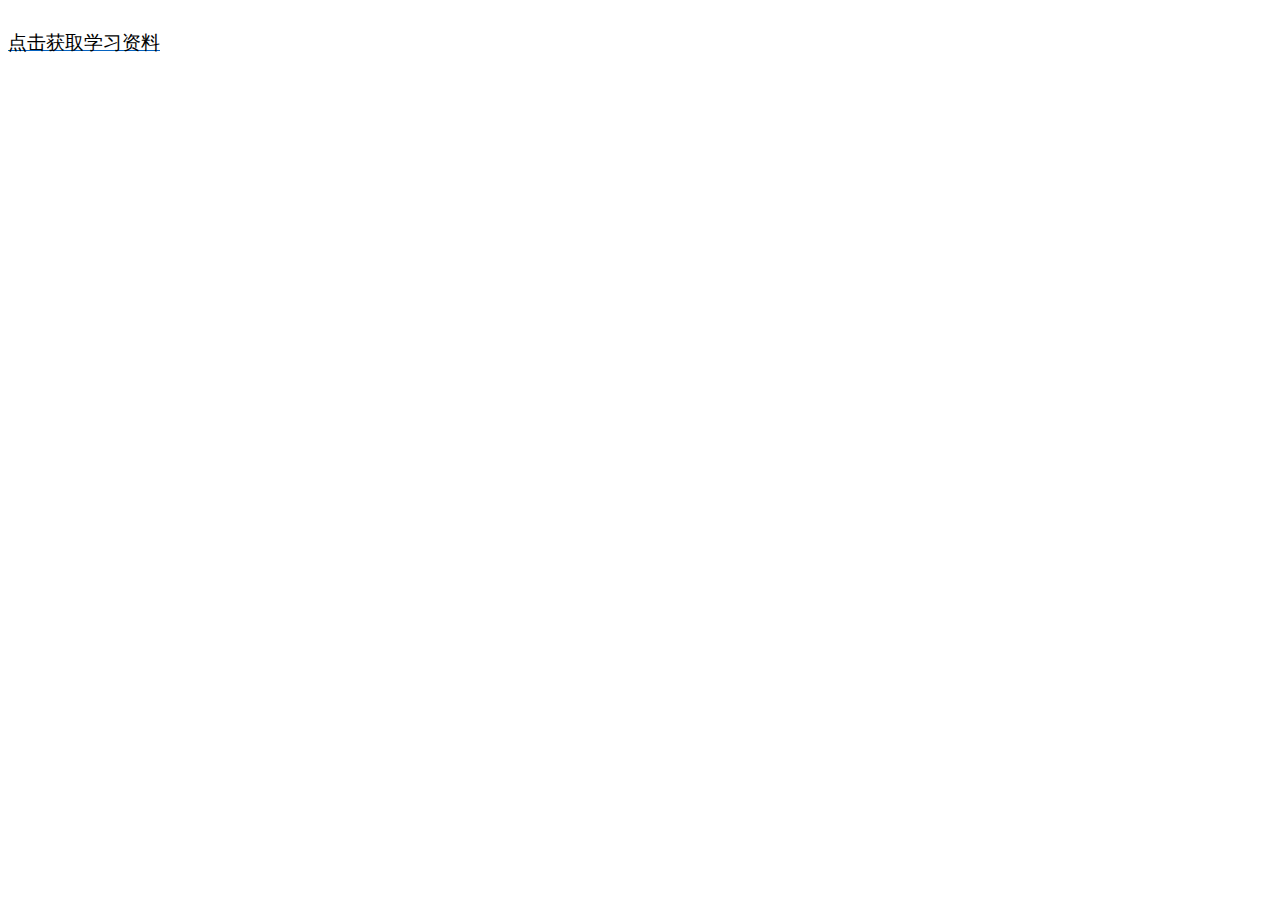
==== zhapian/index.html @ 7b904b96 "Add files via upload" ====
<html xmlns:v="urn:schemas-microsoft-com:vml"
xmlns:o="urn:schemas-microsoft-com:office:office"
xmlns:w="urn:schemas-microsoft-com:office:word"
xmlns:m="http://schemas.microsoft.com/office/2004/12/omml"
xmlns="http://www.w3.org/TR/REC-html40">

<head>
<meta http-equiv=Content-Type content="text/html; charset=gb2312">
<meta name=ProgId content=Word.Document>
<meta name=Generator content="Microsoft Word 15">
<meta name=Originator content="Microsoft Word 15">
<link rel=File-List href="zhapian2.files/filelist.xml">
<!--[if gte mso 9]><xml>
 <o:DocumentProperties>
  <o:Author>������</o:Author>
  <o:LastAuthor>������</o:LastAuthor>
  <o:Revision>13</o:Revision>
  <o:TotalTime>11</o:TotalTime>
  <o:Created>2022-02-12T12:17:00Z</o:Created>
  <o:LastSaved>2022-02-12T12:29:00Z</o:LastSaved>
  <o:Pages>1</o:Pages>
  <o:Words>13</o:Words>
  <o:Characters>75</o:Characters>
  <o:Lines>1</o:Lines>
  <o:Paragraphs>1</o:Paragraphs>
  <o:CharactersWithSpaces>87</o:CharactersWithSpaces>
  <o:Version>16.00</o:Version>
 </o:DocumentProperties>
 <o:OfficeDocumentSettings>
  <o:AllowPNG/>
 </o:OfficeDocumentSettings>
</xml><![endif]-->
<link rel=themeData href="zhapian2.files/themedata.thmx">
<link rel=colorSchemeMapping href="zhapian2.files/colorschememapping.xml">
<!--[if gte mso 9]><xml>
 <w:WordDocument>
  <w:SpellingState>Clean</w:SpellingState>
  <w:GrammarState>Clean</w:GrammarState>
  <w:TrackMoves>false</w:TrackMoves>
  <w:TrackFormatting/>
  <w:PunctuationKerning/>
  <w:DrawingGridVerticalSpacing>7.8 ��</w:DrawingGridVerticalSpacing>
  <w:DisplayHorizontalDrawingGridEvery>0</w:DisplayHorizontalDrawingGridEvery>
  <w:DisplayVerticalDrawingGridEvery>2</w:DisplayVerticalDrawingGridEvery>
  <w:ValidateAgainstSchemas/>
  <w:SaveIfXMLInvalid>false</w:SaveIfXMLInvalid>
  <w:IgnoreMixedContent>false</w:IgnoreMixedContent>
  <w:AlwaysShowPlaceholderText>false</w:AlwaysShowPlaceholderText>
  <w:DoNotPromoteQF/>
  <w:LidThemeOther>EN-US</w:LidThemeOther>
  <w:LidThemeAsian>ZH-CN</w:LidThemeAsian>
  <w:LidThemeComplexScript>X-NONE</w:LidThemeComplexScript>
  <w:Compatibility>
   <w:SpaceForUL/>
   <w:BalanceSingleByteDoubleByteWidth/>
   <w:DoNotLeaveBackslashAlone/>
   <w:ULTrailSpace/>
   <w:DoNotExpandShiftReturn/>
   <w:AdjustLineHeightInTable/>
   <w:BreakWrappedTables/>
   <w:SnapToGridInCell/>
   <w:WrapTextWithPunct/>
   <w:UseAsianBreakRules/>
   <w:DontGrowAutofit/>
   <w:SplitPgBreakAndParaMark/>
   <w:EnableOpenTypeKerning/>
   <w:DontFlipMirrorIndents/>
   <w:OverrideTableStyleHps/>
   <w:UseFELayout/>
  </w:Compatibility>
  <m:mathPr>
   <m:mathFont m:val="Cambria Math"/>
   <m:brkBin m:val="before"/>
   <m:brkBinSub m:val="&#45;-"/>
   <m:smallFrac m:val="off"/>
   <m:dispDef/>
   <m:lMargin m:val="0"/>
   <m:rMargin m:val="0"/>
   <m:defJc m:val="centerGroup"/>
   <m:wrapIndent m:val="1440"/>
   <m:intLim m:val="subSup"/>
   <m:naryLim m:val="undOvr"/>
  </m:mathPr></w:WordDocument>
</xml><![endif]--><!--[if gte mso 9]><xml>
 <w:LatentStyles DefLockedState="false" DefUnhideWhenUsed="false"
  DefSemiHidden="false" DefQFormat="false" DefPriority="99"
  LatentStyleCount="376">
  <w:LsdException Locked="false" Priority="0" QFormat="true" Name="Normal"/>
  <w:LsdException Locked="false" Priority="9" QFormat="true" Name="heading 1"/>
  <w:LsdException Locked="false" Priority="9" SemiHidden="true"
   UnhideWhenUsed="true" QFormat="true" Name="heading 2"/>
  <w:LsdException Locked="false" Priority="9" SemiHidden="true"
   UnhideWhenUsed="true" QFormat="true" Name="heading 3"/>
  <w:LsdException Locked="false" Priority="9" SemiHidden="true"
   UnhideWhenUsed="true" QFormat="true" Name="heading 4"/>
  <w:LsdException Locked="false" Priority="9" SemiHidden="true"
   UnhideWhenUsed="true" QFormat="true" Name="heading 5"/>
  <w:LsdException Locked="false" Priority="9" SemiHidden="true"
   UnhideWhenUsed="true" QFormat="true" Name="heading 6"/>
  <w:LsdException Locked="false" Priority="9" SemiHidden="true"
   UnhideWhenUsed="true" QFormat="true" Name="heading 7"/>
  <w:LsdException Locked="false" Priority="9" SemiHidden="true"
   UnhideWhenUsed="true" QFormat="true" Name="heading 8"/>
  <w:LsdException Locked="false" Priority="9" SemiHidden="true"
   UnhideWhenUsed="true" QFormat="true" Name="heading 9"/>
  <w:LsdException Locked="false" SemiHidden="true" UnhideWhenUsed="true"
   Name="index 1"/>
  <w:LsdException Locked="false" SemiHidden="true" UnhideWhenUsed="true"
   Name="index 2"/>
  <w:LsdException Locked="false" SemiHidden="true" UnhideWhenUsed="true"
   Name="index 3"/>
  <w:LsdException Locked="false" SemiHidden="true" UnhideWhenUsed="true"
   Name="index 4"/>
  <w:LsdException Locked="false" SemiHidden="true" UnhideWhenUsed="true"
   Name="index 5"/>
  <w:LsdException Locked="false" SemiHidden="true" UnhideWhenUsed="true"
   Name="index 6"/>
  <w:LsdException Locked="false" SemiHidden="true" UnhideWhenUsed="true"
   Name="index 7"/>
  <w:LsdException Locked="false" SemiHidden="true" UnhideWhenUsed="true"
   Name="index 8"/>
  <w:LsdException Locked="false" SemiHidden="true" UnhideWhenUsed="true"
   Name="index 9"/>
  <w:LsdException Locked="false" Priority="39" SemiHidden="true"
   UnhideWhenUsed="true" Name="toc 1"/>
  <w:LsdException Locked="false" Priority="39" SemiHidden="true"
   UnhideWhenUsed="true" Name="toc 2"/>
  <w:LsdException Locked="false" Priority="39" SemiHidden="true"
   UnhideWhenUsed="true" Name="toc 3"/>
  <w:LsdException Locked="false" Priority="39" SemiHidden="true"
   UnhideWhenUsed="true" Name="toc 4"/>
  <w:LsdException Locked="false" Priority="39" SemiHidden="true"
   UnhideWhenUsed="true" Name="toc 5"/>
  <w:LsdException Locked="false" Priority="39" SemiHidden="true"
   UnhideWhenUsed="true" Name="toc 6"/>
  <w:LsdException Locked="false" Priority="39" SemiHidden="true"
   UnhideWhenUsed="true" Name="toc 7"/>
  <w:LsdException Locked="false" Priority="39" SemiHidden="true"
   UnhideWhenUsed="true" Name="toc 8"/>
  <w:LsdException Locked="false" Priority="39" SemiHidden="true"
   UnhideWhenUsed="true" Name="toc 9"/>
  <w:LsdException Locked="false" SemiHidden="true" UnhideWhenUsed="true"
   Name="Normal Indent"/>
  <w:LsdException Locked="false" SemiHidden="true" UnhideWhenUsed="true"
   Name="footnote text"/>
  <w:LsdException Locked="false" SemiHidden="true" UnhideWhenUsed="true"
   Name="annotation text"/>
  <w:LsdException Locked="false" SemiHidden="true" UnhideWhenUsed="true"
   Name="header"/>
  <w:LsdException Locked="false" SemiHidden="true" UnhideWhenUsed="true"
   Name="footer"/>
  <w:LsdException Locked="false" SemiHidden="true" UnhideWhenUsed="true"
   Name="index heading"/>
  <w:LsdException Locked="false" Priority="35" SemiHidden="true"
   UnhideWhenUsed="true" QFormat="true" Name="caption"/>
  <w:LsdException Locked="false" SemiHidden="true" UnhideWhenUsed="true"
   Name="table of figures"/>
  <w:LsdException Locked="false" SemiHidden="true" UnhideWhenUsed="true"
   Name="envelope address"/>
  <w:LsdException Locked="false" SemiHidden="true" UnhideWhenUsed="true"
   Name="envelope return"/>
  <w:LsdException Locked="false" SemiHidden="true" UnhideWhenUsed="true"
   Name="footnote reference"/>
  <w:LsdException Locked="false" SemiHidden="true" UnhideWhenUsed="true"
   Name="annotation reference"/>
  <w:LsdException Locked="false" SemiHidden="true" UnhideWhenUsed="true"
   Name="line number"/>
  <w:LsdException Locked="false" SemiHidden="true" UnhideWhenUsed="true"
   Name="page number"/>
  <w:LsdException Locked="false" SemiHidden="true" UnhideWhenUsed="true"
   Name="endnote reference"/>
  <w:LsdException Locked="false" SemiHidden="true" UnhideWhenUsed="true"
   Name="endnote text"/>
  <w:LsdException Locked="false" SemiHidden="true" UnhideWhenUsed="true"
   Name="table of authorities"/>
  <w:LsdException Locked="false" SemiHidden="true" UnhideWhenUsed="true"
   Name="macro"/>
  <w:LsdException Locked="false" SemiHidden="true" UnhideWhenUsed="true"
   Name="toa heading"/>
  <w:LsdException Locked="false" SemiHidden="true" UnhideWhenUsed="true"
   Name="List"/>
  <w:LsdException Locked="false" SemiHidden="true" UnhideWhenUsed="true"
   Name="List Bullet"/>
  <w:LsdException Locked="false" SemiHidden="true" UnhideWhenUsed="true"
   Name="List Number"/>
  <w:LsdException Locked="false" SemiHidden="true" UnhideWhenUsed="true"
   Name="List 2"/>
  <w:LsdException Locked="false" SemiHidden="true" UnhideWhenUsed="true"
   Name="List 3"/>
  <w:LsdException Locked="false" SemiHidden="true" UnhideWhenUsed="true"
   Name="List 4"/>
  <w:LsdException Locked="false" SemiHidden="true" UnhideWhenUsed="true"
   Name="List 5"/>
  <w:LsdException Locked="false" SemiHidden="true" UnhideWhenUsed="true"
   Name="List Bullet 2"/>
  <w:LsdException Locked="false" SemiHidden="true" UnhideWhenUsed="true"
   Name="List Bullet 3"/>
  <w:LsdException Locked="false" SemiHidden="true" UnhideWhenUsed="true"
   Name="List Bullet 4"/>
  <w:LsdException Locked="false" SemiHidden="true" UnhideWhenUsed="true"
   Name="List Bullet 5"/>
  <w:LsdException Locked="false" SemiHidden="true" UnhideWhenUsed="true"
   Name="List Number 2"/>
  <w:LsdException Locked="false" SemiHidden="true" UnhideWhenUsed="true"
   Name="List Number 3"/>
  <w:LsdException Locked="false" SemiHidden="true" UnhideWhenUsed="true"
   Name="List Number 4"/>
  <w:LsdException Locked="false" SemiHidden="true" UnhideWhenUsed="true"
   Name="List Number 5"/>
  <w:LsdException Locked="false" Priority="10" QFormat="true" Name="Title"/>
  <w:LsdException Locked="false" SemiHidden="true" UnhideWhenUsed="true"
   Name="Closing"/>
  <w:LsdException Locked="false" SemiHidden="true" UnhideWhenUsed="true"
   Name="Signature"/>
  <w:LsdException Locked="false" Priority="1" SemiHidden="true"
   UnhideWhenUsed="true" Name="Default Paragraph Font"/>
  <w:LsdException Locked="false" SemiHidden="true" UnhideWhenUsed="true"
   Name="Body Text"/>
  <w:LsdException Locked="false" SemiHidden="true" UnhideWhenUsed="true"
   Name="Body Text Indent"/>
  <w:LsdException Locked="false" SemiHidden="true" UnhideWhenUsed="true"
   Name="List Continue"/>
  <w:LsdException Locked="false" SemiHidden="true" UnhideWhenUsed="true"
   Name="List Continue 2"/>
  <w:LsdException Locked="false" SemiHidden="true" UnhideWhenUsed="true"
   Name="List Continue 3"/>
  <w:LsdException Locked="false" SemiHidden="true" UnhideWhenUsed="true"
   Name="List Continue 4"/>
  <w:LsdException Locked="false" SemiHidden="true" UnhideWhenUsed="true"
   Name="List Continue 5"/>
  <w:LsdException Locked="false" SemiHidden="true" UnhideWhenUsed="true"
   Name="Message Header"/>
  <w:LsdException Locked="false" Priority="11" QFormat="true" Name="Subtitle"/>
  <w:LsdException Locked="false" SemiHidden="true" UnhideWhenUsed="true"
   Name="Salutation"/>
  <w:LsdException Locked="false" SemiHidden="true" UnhideWhenUsed="true"
   Name="Date"/>
  <w:LsdException Locked="false" SemiHidden="true" UnhideWhenUsed="true"
   Name="Body Text First Indent"/>
  <w:LsdException Locked="false" SemiHidden="true" UnhideWhenUsed="true"
   Name="Body Text First Indent 2"/>
  <w:LsdException Locked="false" SemiHidden="true" UnhideWhenUsed="true"
   Name="Note Heading"/>
  <w:LsdException Locked="false" SemiHidden="true" UnhideWhenUsed="true"
   Name="Body Text 2"/>
  <w:LsdException Locked="false" SemiHidden="true" UnhideWhenUsed="true"
   Name="Body Text 3"/>
  <w:LsdException Locked="false" SemiHidden="true" UnhideWhenUsed="true"
   Name="Body Text Indent 2"/>
  <w:LsdException Locked="false" SemiHidden="true" UnhideWhenUsed="true"
   Name="Body Text Indent 3"/>
  <w:LsdException Locked="false" SemiHidden="true" UnhideWhenUsed="true"
   Name="Block Text"/>
  <w:LsdException Locked="false" SemiHidden="true" UnhideWhenUsed="true"
   Name="Hyperlink"/>
  <w:LsdException Locked="false" SemiHidden="true" UnhideWhenUsed="true"
   Name="FollowedHyperlink"/>
  <w:LsdException Locked="false" Priority="22" QFormat="true" Name="Strong"/>
  <w:LsdException Locked="false" Priority="20" QFormat="true" Name="Emphasis"/>
  <w:LsdException Locked="false" SemiHidden="true" UnhideWhenUsed="true"
   Name="Document Map"/>
  <w:LsdException Locked="false" SemiHidden="true" UnhideWhenUsed="true"
   Name="Plain Text"/>
  <w:LsdException Locked="false" SemiHidden="true" UnhideWhenUsed="true"
   Name="E-mail Signature"/>
  <w:LsdException Locked="false" SemiHidden="true" UnhideWhenUsed="true"
   Name="HTML Top of Form"/>
  <w:LsdException Locked="false" SemiHidden="true" UnhideWhenUsed="true"
   Name="HTML Bottom of Form"/>
  <w:LsdException Locked="false" SemiHidden="true" UnhideWhenUsed="true"
   Name="Normal (Web)"/>
  <w:LsdException Locked="false" SemiHidden="true" UnhideWhenUsed="true"
   Name="HTML Acronym"/>
  <w:LsdException Locked="false" SemiHidden="true" UnhideWhenUsed="true"
   Name="HTML Address"/>
  <w:LsdException Locked="false" SemiHidden="true" UnhideWhenUsed="true"
   Name="HTML Cite"/>
  <w:LsdException Locked="false" SemiHidden="true" UnhideWhenUsed="true"
   Name="HTML Code"/>
  <w:LsdException Locked="false" SemiHidden="true" UnhideWhenUsed="true"
   Name="HTML Definition"/>
  <w:LsdException Locked="false" SemiHidden="true" UnhideWhenUsed="true"
   Name="HTML Keyboard"/>
  <w:LsdException Locked="false" SemiHidden="true" UnhideWhenUsed="true"
   Name="HTML Preformatted"/>
  <w:LsdException Locked="false" SemiHidden="true" UnhideWhenUsed="true"
   Name="HTML Sample"/>
  <w:LsdException Locked="false" SemiHidden="true" UnhideWhenUsed="true"
   Name="HTML Typewriter"/>
  <w:LsdException Locked="false" SemiHidden="true" UnhideWhenUsed="true"
   Name="HTML Variable"/>
  <w:LsdException Locked="false" SemiHidden="true" UnhideWhenUsed="true"
   Name="Normal Table"/>
  <w:LsdException Locked="false" SemiHidden="true" UnhideWhenUsed="true"
   Name="annotation subject"/>
  <w:LsdException Locked="false" SemiHidden="true" UnhideWhenUsed="true"
   Name="No List"/>
  <w:LsdException Locked="false" SemiHidden="true" UnhideWhenUsed="true"
   Name="Outline List 1"/>
  <w:LsdException Locked="false" SemiHidden="true" UnhideWhenUsed="true"
   Name="Outline List 2"/>
  <w:LsdException Locked="false" SemiHidden="true" UnhideWhenUsed="true"
   Name="Outline List 3"/>
  <w:LsdException Locked="false" SemiHidden="true" UnhideWhenUsed="true"
   Name="Table Simple 1"/>
  <w:LsdException Locked="false" SemiHidden="true" UnhideWhenUsed="true"
   Name="Table Simple 2"/>
  <w:LsdException Locked="false" SemiHidden="true" UnhideWhenUsed="true"
   Name="Table Simple 3"/>
  <w:LsdException Locked="false" SemiHidden="true" UnhideWhenUsed="true"
   Name="Table Classic 1"/>
  <w:LsdException Locked="false" SemiHidden="true" UnhideWhenUsed="true"
   Name="Table Classic 2"/>
  <w:LsdException Locked="false" SemiHidden="true" UnhideWhenUsed="true"
   Name="Table Classic 3"/>
  <w:LsdException Locked="false" SemiHidden="true" UnhideWhenUsed="true"
   Name="Table Classic 4"/>
  <w:LsdException Locked="false" SemiHidden="true" UnhideWhenUsed="true"
   Name="Table Colorful 1"/>
  <w:LsdException Locked="false" SemiHidden="true" UnhideWhenUsed="true"
   Name="Table Colorful 2"/>
  <w:LsdException Locked="false" SemiHidden="true" UnhideWhenUsed="true"
   Name="Table Colorful 3"/>
  <w:LsdException Locked="false" SemiHidden="true" UnhideWhenUsed="true"
   Name="Table Columns 1"/>
  <w:LsdException Locked="false" SemiHidden="true" UnhideWhenUsed="true"
   Name="Table Columns 2"/>
  <w:LsdException Locked="false" SemiHidden="true" UnhideWhenUsed="true"
   Name="Table Columns 3"/>
  <w:LsdException Locked="false" SemiHidden="true" UnhideWhenUsed="true"
   Name="Table Columns 4"/>
  <w:LsdException Locked="false" SemiHidden="true" UnhideWhenUsed="true"
   Name="Table Columns 5"/>
  <w:LsdException Locked="false" SemiHidden="true" UnhideWhenUsed="true"
   Name="Table Grid 1"/>
  <w:LsdException Locked="false" SemiHidden="true" UnhideWhenUsed="true"
   Name="Table Grid 2"/>
  <w:LsdException Locked="false" SemiHidden="true" UnhideWhenUsed="true"
   Name="Table Grid 3"/>
  <w:LsdException Locked="false" SemiHidden="true" UnhideWhenUsed="true"
   Name="Table Grid 4"/>
  <w:LsdException Locked="false" SemiHidden="true" UnhideWhenUsed="true"
   Name="Table Grid 5"/>
  <w:LsdException Locked="false" SemiHidden="true" UnhideWhenUsed="true"
   Name="Table Grid 6"/>
  <w:LsdException Locked="false" SemiHidden="true" UnhideWhenUsed="true"
   Name="Table Grid 7"/>
  <w:LsdException Locked="false" SemiHidden="true" UnhideWhenUsed="true"
   Name="Table Grid 8"/>
  <w:LsdException Locked="false" SemiHidden="true" UnhideWhenUsed="true"
   Name="Table List 1"/>
  <w:LsdException Locked="false" SemiHidden="true" UnhideWhenUsed="true"
   Name="Table List 2"/>
  <w:LsdException Locked="false" SemiHidden="true" UnhideWhenUsed="true"
   Name="Table List 3"/>
  <w:LsdException Locked="false" SemiHidden="true" UnhideWhenUsed="true"
   Name="Table List 4"/>
  <w:LsdException Locked="false" SemiHidden="true" UnhideWhenUsed="true"
   Name="Table List 5"/>
  <w:LsdException Locked="false" SemiHidden="true" UnhideWhenUsed="true"
   Name="Table List 6"/>
  <w:LsdException Locked="false" SemiHidden="true" UnhideWhenUsed="true"
   Name="Table List 7"/>
  <w:LsdException Locked="false" SemiHidden="true" UnhideWhenUsed="true"
   Name="Table List 8"/>
  <w:LsdException Locked="false" SemiHidden="true" UnhideWhenUsed="true"
   Name="Table 3D effects 1"/>
  <w:LsdException Locked="false" SemiHidden="true" UnhideWhenUsed="true"
   Name="Table 3D effects 2"/>
  <w:LsdException Locked="false" SemiHidden="true" UnhideWhenUsed="true"
   Name="Table 3D effects 3"/>
  <w:LsdException Locked="false" SemiHidden="true" UnhideWhenUsed="true"
   Name="Table Contemporary"/>
  <w:LsdException Locked="false" SemiHidden="true" UnhideWhenUsed="true"
   Name="Table Elegant"/>
  <w:LsdException Locked="false" SemiHidden="true" UnhideWhenUsed="true"
   Name="Table Professional"/>
  <w:LsdException Locked="false" SemiHidden="true" UnhideWhenUsed="true"
   Name="Table Subtle 1"/>
  <w:LsdException Locked="false" SemiHidden="true" UnhideWhenUsed="true"
   Name="Table Subtle 2"/>
  <w:LsdException Locked="false" SemiHidden="true" UnhideWhenUsed="true"
   Name="Table Web 1"/>
  <w:LsdException Locked="false" SemiHidden="true" UnhideWhenUsed="true"
   Name="Table Web 2"/>
  <w:LsdException Locked="false" SemiHidden="true" UnhideWhenUsed="true"
   Name="Table Web 3"/>
  <w:LsdException Locked="false" SemiHidden="true" UnhideWhenUsed="true"
   Name="Balloon Text"/>
  <w:LsdException Locked="false" Priority="39" Name="Table Grid"/>
  <w:LsdException Locked="false" SemiHidden="true" UnhideWhenUsed="true"
   Name="Table Theme"/>
  <w:LsdException Locked="false" SemiHidden="true" Name="Placeholder Text"/>
  <w:LsdException Locked="false" Priority="1" QFormat="true" Name="No Spacing"/>
  <w:LsdException Locked="false" Priority="60" Name="Light Shading"/>
  <w:LsdException Locked="false" Priority="61" Name="Light List"/>
  <w:LsdException Locked="false" Priority="62" Name="Light Grid"/>
  <w:LsdException Locked="false" Priority="63" Name="Medium Shading 1"/>
  <w:LsdException Locked="false" Priority="64" Name="Medium Shading 2"/>
  <w:LsdException Locked="false" Priority="65" Name="Medium List 1"/>
  <w:LsdException Locked="false" Priority="66" Name="Medium List 2"/>
  <w:LsdException Locked="false" Priority="67" Name="Medium Grid 1"/>
  <w:LsdException Locked="false" Priority="68" Name="Medium Grid 2"/>
  <w:LsdException Locked="false" Priority="69" Name="Medium Grid 3"/>
  <w:LsdException Locked="false" Priority="70" Name="Dark List"/>
  <w:LsdException Locked="false" Priority="71" Name="Colorful Shading"/>
  <w:LsdException Locked="false" Priority="72" Name="Colorful List"/>
  <w:LsdException Locked="false" Priority="73" Name="Colorful Grid"/>
  <w:LsdException Locked="false" Priority="60" Name="Light Shading Accent 1"/>
  <w:LsdException Locked="false" Priority="61" Name="Light List Accent 1"/>
  <w:LsdException Locked="false" Priority="62" Name="Light Grid Accent 1"/>
  <w:LsdException Locked="false" Priority="63" Name="Medium Shading 1 Accent 1"/>
  <w:LsdException Locked="false" Priority="64" Name="Medium Shading 2 Accent 1"/>
  <w:LsdException Locked="false" Priority="65" Name="Medium List 1 Accent 1"/>
  <w:LsdException Locked="false" SemiHidden="true" Name="Revision"/>
  <w:LsdException Locked="false" Priority="34" QFormat="true"
   Name="List Paragraph"/>
  <w:LsdException Locked="false" Priority="29" QFormat="true" Name="Quote"/>
  <w:LsdException Locked="false" Priority="30" QFormat="true"
   Name="Intense Quote"/>
  <w:LsdException Locked="false" Priority="66" Name="Medium List 2 Accent 1"/>
  <w:LsdException Locked="false" Priority="67" Name="Medium Grid 1 Accent 1"/>
  <w:LsdException Locked="false" Priority="68" Name="Medium Grid 2 Accent 1"/>
  <w:LsdException Locked="false" Priority="69" Name="Medium Grid 3 Accent 1"/>
  <w:LsdException Locked="false" Priority="70" Name="Dark List Accent 1"/>
  <w:LsdException Locked="false" Priority="71" Name="Colorful Shading Accent 1"/>
  <w:LsdException Locked="false" Priority="72" Name="Colorful List Accent 1"/>
  <w:LsdException Locked="false" Priority="73" Name="Colorful Grid Accent 1"/>
  <w:LsdException Locked="false" Priority="60" Name="Light Shading Accent 2"/>
  <w:LsdException Locked="false" Priority="61" Name="Light List Accent 2"/>
  <w:LsdException Locked="false" Priority="62" Name="Light Grid Accent 2"/>
  <w:LsdException Locked="false" Priority="63" Name="Medium Shading 1 Accent 2"/>
  <w:LsdException Locked="false" Priority="64" Name="Medium Shading 2 Accent 2"/>
  <w:LsdException Locked="false" Priority="65" Name="Medium List 1 Accent 2"/>
  <w:LsdException Locked="false" Priority="66" Name="Medium List 2 Accent 2"/>
  <w:LsdException Locked="false" Priority="67" Name="Medium Grid 1 Accent 2"/>
  <w:LsdException Locked="false" Priority="68" Name="Medium Grid 2 Accent 2"/>
  <w:LsdException Locked="false" Priority="69" Name="Medium Grid 3 Accent 2"/>
  <w:LsdException Locked="false" Priority="70" Name="Dark List Accent 2"/>
  <w:LsdException Locked="false" Priority="71" Name="Colorful Shading Accent 2"/>
  <w:LsdException Locked="false" Priority="72" Name="Colorful List Accent 2"/>
  <w:LsdException Locked="false" Priority="73" Name="Colorful Grid Accent 2"/>
  <w:LsdException Locked="false" Priority="60" Name="Light Shading Accent 3"/>
  <w:LsdException Locked="false" Priority="61" Name="Light List Accent 3"/>
  <w:LsdException Locked="false" Priority="62" Name="Light Grid Accent 3"/>
  <w:LsdException Locked="false" Priority="63" Name="Medium Shading 1 Accent 3"/>
  <w:LsdException Locked="false" Priority="64" Name="Medium Shading 2 Accent 3"/>
  <w:LsdException Locked="false" Priority="65" Name="Medium List 1 Accent 3"/>
  <w:LsdException Locked="false" Priority="66" Name="Medium List 2 Accent 3"/>
  <w:LsdException Locked="false" Priority="67" Name="Medium Grid 1 Accent 3"/>
  <w:LsdException Locked="false" Priority="68" Name="Medium Grid 2 Accent 3"/>
  <w:LsdException Locked="false" Priority="69" Name="Medium Grid 3 Accent 3"/>
  <w:LsdException Locked="false" Priority="70" Name="Dark List Accent 3"/>
  <w:LsdException Locked="false" Priority="71" Name="Colorful Shading Accent 3"/>
  <w:LsdException Locked="false" Priority="72" Name="Colorful List Accent 3"/>
  <w:LsdException Locked="false" Priority="73" Name="Colorful Grid Accent 3"/>
  <w:LsdException Locked="false" Priority="60" Name="Light Shading Accent 4"/>
  <w:LsdException Locked="false" Priority="61" Name="Light List Accent 4"/>
  <w:LsdException Locked="false" Priority="62" Name="Light Grid Accent 4"/>
  <w:LsdException Locked="false" Priority="63" Name="Medium Shading 1 Accent 4"/>
  <w:LsdException Locked="false" Priority="64" Name="Medium Shading 2 Accent 4"/>
  <w:LsdException Locked="false" Priority="65" Name="Medium List 1 Accent 4"/>
  <w:LsdException Locked="false" Priority="66" Name="Medium List 2 Accent 4"/>
  <w:LsdException Locked="false" Priority="67" Name="Medium Grid 1 Accent 4"/>
  <w:LsdException Locked="false" Priority="68" Name="Medium Grid 2 Accent 4"/>
  <w:LsdException Locked="false" Priority="69" Name="Medium Grid 3 Accent 4"/>
  <w:LsdException Locked="false" Priority="70" Name="Dark List Accent 4"/>
  <w:LsdException Locked="false" Priority="71" Name="Colorful Shading Accent 4"/>
  <w:LsdException Locked="false" Priority="72" Name="Colorful List Accent 4"/>
  <w:LsdException Locked="false" Priority="73" Name="Colorful Grid Accent 4"/>
  <w:LsdException Locked="false" Priority="60" Name="Light Shading Accent 5"/>
  <w:LsdException Locked="false" Priority="61" Name="Light List Accent 5"/>
  <w:LsdException Locked="false" Priority="62" Name="Light Grid Accent 5"/>
  <w:LsdException Locked="false" Priority="63" Name="Medium Shading 1 Accent 5"/>
  <w:LsdException Locked="false" Priority="64" Name="Medium Shading 2 Accent 5"/>
  <w:LsdException Locked="false" Priority="65" Name="Medium List 1 Accent 5"/>
  <w:LsdException Locked="false" Priority="66" Name="Medium List 2 Accent 5"/>
  <w:LsdException Locked="false" Priority="67" Name="Medium Grid 1 Accent 5"/>
  <w:LsdException Locked="false" Priority="68" Name="Medium Grid 2 Accent 5"/>
  <w:LsdException Locked="false" Priority="69" Name="Medium Grid 3 Accent 5"/>
  <w:LsdException Locked="false" Priority="70" Name="Dark List Accent 5"/>
  <w:LsdException Locked="false" Priority="71" Name="Colorful Shading Accent 5"/>
  <w:LsdException Locked="false" Priority="72" Name="Colorful List Accent 5"/>
  <w:LsdException Locked="false" Priority="73" Name="Colorful Grid Accent 5"/>
  <w:LsdException Locked="false" Priority="60" Name="Light Shading Accent 6"/>
  <w:LsdException Locked="false" Priority="61" Name="Light List Accent 6"/>
  <w:LsdException Locked="false" Priority="62" Name="Light Grid Accent 6"/>
  <w:LsdException Locked="false" Priority="63" Name="Medium Shading 1 Accent 6"/>
  <w:LsdException Locked="false" Priority="64" Name="Medium Shading 2 Accent 6"/>
  <w:LsdException Locked="false" Priority="65" Name="Medium List 1 Accent 6"/>
  <w:LsdException Locked="false" Priority="66" Name="Medium List 2 Accent 6"/>
  <w:LsdException Locked="false" Priority="67" Name="Medium Grid 1 Accent 6"/>
  <w:LsdException Locked="false" Priority="68" Name="Medium Grid 2 Accent 6"/>
  <w:LsdException Locked="false" Priority="69" Name="Medium Grid 3 Accent 6"/>
  <w:LsdException Locked="false" Priority="70" Name="Dark List Accent 6"/>
  <w:LsdException Locked="false" Priority="71" Name="Colorful Shading Accent 6"/>
  <w:LsdException Locked="false" Priority="72" Name="Colorful List Accent 6"/>
  <w:LsdException Locked="false" Priority="73" Name="Colorful Grid Accent 6"/>
  <w:LsdException Locked="false" Priority="19" QFormat="true"
   Name="Subtle Emphasis"/>
  <w:LsdException Locked="false" Priority="21" QFormat="true"
   Name="Intense Emphasis"/>
  <w:LsdException Locked="false" Priority="31" QFormat="true"
   Name="Subtle Reference"/>
  <w:LsdException Locked="false" Priority="32" QFormat="true"
   Name="Intense Reference"/>
  <w:LsdException Locked="false" Priority="33" QFormat="true" Name="Book Title"/>
  <w:LsdException Locked="false" Priority="37" SemiHidden="true"
   UnhideWhenUsed="true" Name="Bibliography"/>
  <w:LsdException Locked="false" Priority="39" SemiHidden="true"
   UnhideWhenUsed="true" QFormat="true" Name="TOC Heading"/>
  <w:LsdException Locked="false" Priority="41" Name="Plain Table 1"/>
  <w:LsdException Locked="false" Priority="42" Name="Plain Table 2"/>
  <w:LsdException Locked="false" Priority="43" Name="Plain Table 3"/>
  <w:LsdException Locked="false" Priority="44" Name="Plain Table 4"/>
  <w:LsdException Locked="false" Priority="45" Name="Plain Table 5"/>
  <w:LsdException Locked="false" Priority="40" Name="Grid Table Light"/>
  <w:LsdException Locked="false" Priority="46" Name="Grid Table 1 Light"/>
  <w:LsdException Locked="false" Priority="47" Name="Grid Table 2"/>
  <w:LsdException Locked="false" Priority="48" Name="Grid Table 3"/>
  <w:LsdException Locked="false" Priority="49" Name="Grid Table 4"/>
  <w:LsdException Locked="false" Priority="50" Name="Grid Table 5 Dark"/>
  <w:LsdException Locked="false" Priority="51" Name="Grid Table 6 Colorful"/>
  <w:LsdException Locked="false" Priority="52" Name="Grid Table 7 Colorful"/>
  <w:LsdException Locked="false" Priority="46"
   Name="Grid Table 1 Light Accent 1"/>
  <w:LsdException Locked="false" Priority="47" Name="Grid Table 2 Accent 1"/>
  <w:LsdException Locked="false" Priority="48" Name="Grid Table 3 Accent 1"/>
  <w:LsdException Locked="false" Priority="49" Name="Grid Table 4 Accent 1"/>
  <w:LsdException Locked="false" Priority="50" Name="Grid Table 5 Dark Accent 1"/>
  <w:LsdException Locked="false" Priority="51"
   Name="Grid Table 6 Colorful Accent 1"/>
  <w:LsdException Locked="false" Priority="52"
   Name="Grid Table 7 Colorful Accent 1"/>
  <w:LsdException Locked="false" Priority="46"
   Name="Grid Table 1 Light Accent 2"/>
  <w:LsdException Locked="false" Priority="47" Name="Grid Table 2 Accent 2"/>
  <w:LsdException Locked="false" Priority="48" Name="Grid Table 3 Accent 2"/>
  <w:LsdException Locked="false" Priority="49" Name="Grid Table 4 Accent 2"/>
  <w:LsdException Locked="false" Priority="50" Name="Grid Table 5 Dark Accent 2"/>
  <w:LsdException Locked="false" Priority="51"
   Name="Grid Table 6 Colorful Accent 2"/>
  <w:LsdException Locked="false" Priority="52"
   Name="Grid Table 7 Colorful Accent 2"/>
  <w:LsdException Locked="false" Priority="46"
   Name="Grid Table 1 Light Accent 3"/>
  <w:LsdException Locked="false" Priority="47" Name="Grid Table 2 Accent 3"/>
  <w:LsdException Locked="false" Priority="48" Name="Grid Table 3 Accent 3"/>
  <w:LsdException Locked="false" Priority="49" Name="Grid Table 4 Accent 3"/>
  <w:LsdException Locked="false" Priority="50" Name="Grid Table 5 Dark Accent 3"/>
  <w:LsdException Locked="false" Priority="51"
   Name="Grid Table 6 Colorful Accent 3"/>
  <w:LsdException Locked="false" Priority="52"
   Name="Grid Table 7 Colorful Accent 3"/>
  <w:LsdException Locked="false" Priority="46"
   Name="Grid Table 1 Light Accent 4"/>
  <w:LsdException Locked="false" Priority="47" Name="Grid Table 2 Accent 4"/>
  <w:LsdException Locked="false" Priority="48" Name="Grid Table 3 Accent 4"/>
  <w:LsdException Locked="false" Priority="49" Name="Grid Table 4 Accent 4"/>
  <w:LsdException Locked="false" Priority="50" Name="Grid Table 5 Dark Accent 4"/>
  <w:LsdException Locked="false" Priority="51"
   Name="Grid Table 6 Colorful Accent 4"/>
  <w:LsdException Locked="false" Priority="52"
   Name="Grid Table 7 Colorful Accent 4"/>
  <w:LsdException Locked="false" Priority="46"
   Name="Grid Table 1 Light Accent 5"/>
  <w:LsdException Locked="false" Priority="47" Name="Grid Table 2 Accent 5"/>
  <w:LsdException Locked="false" Priority="48" Name="Grid Table 3 Accent 5"/>
  <w:LsdException Locked="false" Priority="49" Name="Grid Table 4 Accent 5"/>
  <w:LsdException Locked="false" Priority="50" Name="Grid Table 5 Dark Accent 5"/>
  <w:LsdException Locked="false" Priority="51"
   Name="Grid Table 6 Colorful Accent 5"/>
  <w:LsdException Locked="false" Priority="52"
   Name="Grid Table 7 Colorful Accent 5"/>
  <w:LsdException Locked="false" Priority="46"
   Name="Grid Table 1 Light Accent 6"/>
  <w:LsdException Locked="false" Priority="47" Name="Grid Table 2 Accent 6"/>
  <w:LsdException Locked="false" Priority="48" Name="Grid Table 3 Accent 6"/>
  <w:LsdException Locked="false" Priority="49" Name="Grid Table 4 Accent 6"/>
  <w:LsdException Locked="false" Priority="50" Name="Grid Table 5 Dark Accent 6"/>
  <w:LsdException Locked="false" Priority="51"
   Name="Grid Table 6 Colorful Accent 6"/>
  <w:LsdException Locked="false" Priority="52"
   Name="Grid Table 7 Colorful Accent 6"/>
  <w:LsdException Locked="false" Priority="46" Name="List Table 1 Light"/>
  <w:LsdException Locked="false" Priority="47" Name="List Table 2"/>
  <w:LsdException Locked="false" Priority="48" Name="List Table 3"/>
  <w:LsdException Locked="false" Priority="49" Name="List Table 4"/>
  <w:LsdException Locked="false" Priority="50" Name="List Table 5 Dark"/>
  <w:LsdException Locked="false" Priority="51" Name="List Table 6 Colorful"/>
  <w:LsdException Locked="false" Priority="52" Name="List Table 7 Colorful"/>
  <w:LsdException Locked="false" Priority="46"
   Name="List Table 1 Light Accent 1"/>
  <w:LsdException Locked="false" Priority="47" Name="List Table 2 Accent 1"/>
  <w:LsdException Locked="false" Priority="48" Name="List Table 3 Accent 1"/>
  <w:LsdException Locked="false" Priority="49" Name="List Table 4 Accent 1"/>
  <w:LsdException Locked="false" Priority="50" Name="List Table 5 Dark Accent 1"/>
  <w:LsdException Locked="false" Priority="51"
   Name="List Table 6 Colorful Accent 1"/>
  <w:LsdException Locked="false" Priority="52"
   Name="List Table 7 Colorful Accent 1"/>
  <w:LsdException Locked="false" Priority="46"
   Name="List Table 1 Light Accent 2"/>
  <w:LsdException Locked="false" Priority="47" Name="List Table 2 Accent 2"/>
  <w:LsdException Locked="false" Priority="48" Name="List Table 3 Accent 2"/>
  <w:LsdException Locked="false" Priority="49" Name="List Table 4 Accent 2"/>
  <w:LsdException Locked="false" Priority="50" Name="List Table 5 Dark Accent 2"/>
  <w:LsdException Locked="false" Priority="51"
   Name="List Table 6 Colorful Accent 2"/>
  <w:LsdException Locked="false" Priority="52"
   Name="List Table 7 Colorful Accent 2"/>
  <w:LsdException Locked="false" Priority="46"
   Name="List Table 1 Light Accent 3"/>
  <w:LsdException Locked="false" Priority="47" Name="List Table 2 Accent 3"/>
  <w:LsdException Locked="false" Priority="48" Name="List Table 3 Accent 3"/>
  <w:LsdException Locked="false" Priority="49" Name="List Table 4 Accent 3"/>
  <w:LsdException Locked="false" Priority="50" Name="List Table 5 Dark Accent 3"/>
  <w:LsdException Locked="false" Priority="51"
   Name="List Table 6 Colorful Accent 3"/>
  <w:LsdException Locked="false" Priority="52"
   Name="List Table 7 Colorful Accent 3"/>
  <w:LsdException Locked="false" Priority="46"
   Name="List Table 1 Light Accent 4"/>
  <w:LsdException Locked="false" Priority="47" Name="List Table 2 Accent 4"/>
  <w:LsdException Locked="false" Priority="48" Name="List Table 3 Accent 4"/>
  <w:LsdException Locked="false" Priority="49" Name="List Table 4 Accent 4"/>
  <w:LsdException Locked="false" Priority="50" Name="List Table 5 Dark Accent 4"/>
  <w:LsdException Locked="false" Priority="51"
   Name="List Table 6 Colorful Accent 4"/>
  <w:LsdException Locked="false" Priority="52"
   Name="List Table 7 Colorful Accent 4"/>
  <w:LsdException Locked="false" Priority="46"
   Name="List Table 1 Light Accent 5"/>
  <w:LsdException Locked="false" Priority="47" Name="List Table 2 Accent 5"/>
  <w:LsdException Locked="false" Priority="48" Name="List Table 3 Accent 5"/>
  <w:LsdException Locked="false" Priority="49" Name="List Table 4 Accent 5"/>
  <w:LsdException Locked="false" Priority="50" Name="List Table 5 Dark Accent 5"/>
  <w:LsdException Locked="false" Priority="51"
   Name="List Table 6 Colorful Accent 5"/>
  <w:LsdException Locked="false" Priority="52"
   Name="List Table 7 Colorful Accent 5"/>
  <w:LsdException Locked="false" Priority="46"
   Name="List Table 1 Light Accent 6"/>
  <w:LsdException Locked="false" Priority="47" Name="List Table 2 Accent 6"/>
  <w:LsdException Locked="false" Priority="48" Name="List Table 3 Accent 6"/>
  <w:LsdException Locked="false" Priority="49" Name="List Table 4 Accent 6"/>
  <w:LsdException Locked="false" Priority="50" Name="List Table 5 Dark Accent 6"/>
  <w:LsdException Locked="false" Priority="51"
   Name="List Table 6 Colorful Accent 6"/>
  <w:LsdException Locked="false" Priority="52"
   Name="List Table 7 Colorful Accent 6"/>
  <w:LsdException Locked="false" SemiHidden="true" UnhideWhenUsed="true"
   Name="Mention"/>
  <w:LsdException Locked="false" SemiHidden="true" UnhideWhenUsed="true"
   Name="Smart Hyperlink"/>
  <w:LsdException Locked="false" SemiHidden="true" UnhideWhenUsed="true"
   Name="Hashtag"/>
  <w:LsdException Locked="false" SemiHidden="true" UnhideWhenUsed="true"
   Name="Unresolved Mention"/>
  <w:LsdException Locked="false" SemiHidden="true" UnhideWhenUsed="true"
   Name="Smart Link"/>
 </w:LatentStyles>
</xml><![endif]-->
<style>
<!--
 /* Font Definitions */
 @font-face
	{font-family:"Cambria Math";
	panose-1:2 4 5 3 5 4 6 3 2 4;
	mso-font-charset:0;
	mso-generic-font-family:roman;
	mso-font-pitch:variable;
	mso-font-signature:3 0 0 0 1 0;}
@font-face
	{font-family:����;
	panose-1:2 1 6 0 3 1 1 1 1 1;
	mso-font-alt:DengXian;
	mso-font-charset:134;
	mso-generic-font-family:auto;
	mso-font-pitch:variable;
	mso-font-signature:-1610612033 953122042 22 0 262159 0;}
@font-face
	{font-family:"\@����";
	panose-1:2 1 6 0 3 1 1 1 1 1;
	mso-font-charset:134;
	mso-generic-font-family:auto;
	mso-font-pitch:variable;
	mso-font-signature:-1610612033 953122042 22 0 262159 0;}
 /* Style Definitions */
 p.MsoNormal, li.MsoNormal, div.MsoNormal
	{mso-style-unhide:no;
	mso-style-qformat:yes;
	mso-style-parent:"";
	margin:0cm;
	text-align:justify;
	text-justify:inter-ideograph;
	mso-pagination:none;
	font-size:10.5pt;
	mso-bidi-font-size:11.0pt;
	font-family:����;
	mso-ascii-font-family:����;
	mso-ascii-theme-font:minor-latin;
	mso-fareast-font-family:����;
	mso-fareast-theme-font:minor-fareast;
	mso-hansi-font-family:����;
	mso-hansi-theme-font:minor-latin;
	mso-bidi-font-family:"Times New Roman";
	mso-bidi-theme-font:minor-bidi;
	mso-font-kerning:1.0pt;}
a:link, span.MsoHyperlink
	{mso-style-priority:99;
	color:#0563C1;
	mso-themecolor:hyperlink;
	text-decoration:underline;
	text-underline:single;}
a:visited, span.MsoHyperlinkFollowed
	{mso-style-noshow:yes;
	mso-style-priority:99;
	color:#954F72;
	mso-themecolor:followedhyperlink;
	text-decoration:underline;
	text-underline:single;}
.MsoChpDefault
	{mso-style-type:export-only;
	mso-default-props:yes;
	font-family:����;
	mso-bidi-font-family:"Times New Roman";
	mso-bidi-theme-font:minor-bidi;}
 /* Page Definitions */
 @page
	{mso-page-border-surround-header:no;
	mso-page-border-surround-footer:no;}
@page WordSection1
	{size:595.3pt 841.9pt;
	margin:72.0pt 90.0pt 72.0pt 90.0pt;
	mso-header-margin:42.55pt;
	mso-footer-margin:49.6pt;
	mso-paper-source:0;
	layout-grid:15.6pt;}
div.WordSection1
	{page:WordSection1;}
-->
</style>
<!--[if gte mso 10]>
<style>
 /* Style Definitions */
 table.MsoNormalTable
	{mso-style-name:��ͨ����;
	mso-tstyle-rowband-size:0;
	mso-tstyle-colband-size:0;
	mso-style-noshow:yes;
	mso-style-priority:99;
	mso-style-parent:"";
	mso-padding-alt:0cm 5.4pt 0cm 5.4pt;
	mso-para-margin:0cm;
	mso-pagination:widow-orphan;
	font-size:10.5pt;
	mso-bidi-font-size:11.0pt;
	font-family:����;
	mso-ascii-font-family:����;
	mso-ascii-theme-font:minor-latin;
	mso-fareast-font-family:����;
	mso-fareast-theme-font:minor-fareast;
	mso-hansi-font-family:����;
	mso-hansi-theme-font:minor-latin;
	mso-font-kerning:1.0pt;}
</style>
<![endif]--><!--[if gte mso 9]><xml>
 <o:shapedefaults v:ext="edit" spidmax="1026"/>
</xml><![endif]--><!--[if gte mso 9]><xml>
 <o:shapelayout v:ext="edit">
  <o:idmap v:ext="edit" data="1"/>
 </o:shapelayout></xml><![endif]-->
</head>

<body lang=ZH-CN link="#0563C1" vlink="#954F72" style='tab-interval:21.0pt;
word-wrap:break-word;text-justify-trim:punctuation'>

<div class=WordSection1 style='layout-grid:15.6pt'>

<p class=MsoNormal><span lang=EN-US style='font-size:14.0pt;color:black;
mso-themecolor:text1'><o:p>&nbsp;</o:p></span></p>

<p class=MsoNormal><span lang=EN-US style='font-size:14.0pt;color:black;
mso-themecolor:text1'><a
href="http://wsw-aerospace.why-studio.tk/mmexport1644663892411.mp4"><span
lang=EN-US style='color:black;mso-themecolor:text1;text-decoration:none;
text-underline:none'><span lang=EN-US>���<span lang=EN-US>��ȡ</span></span></span><span
lang=EN-US style='color:black;mso-themecolor:text1;text-decoration:none;
text-underline:none'><span lang=EN-US>ѧϰ</span></span><span lang=EN-US
style='color:black;mso-themecolor:text1;text-decoration:none;text-underline:
none'><span lang=EN-US>����</span></span></a><o:p></o:p></span></p>

</div>

</body>

</html>
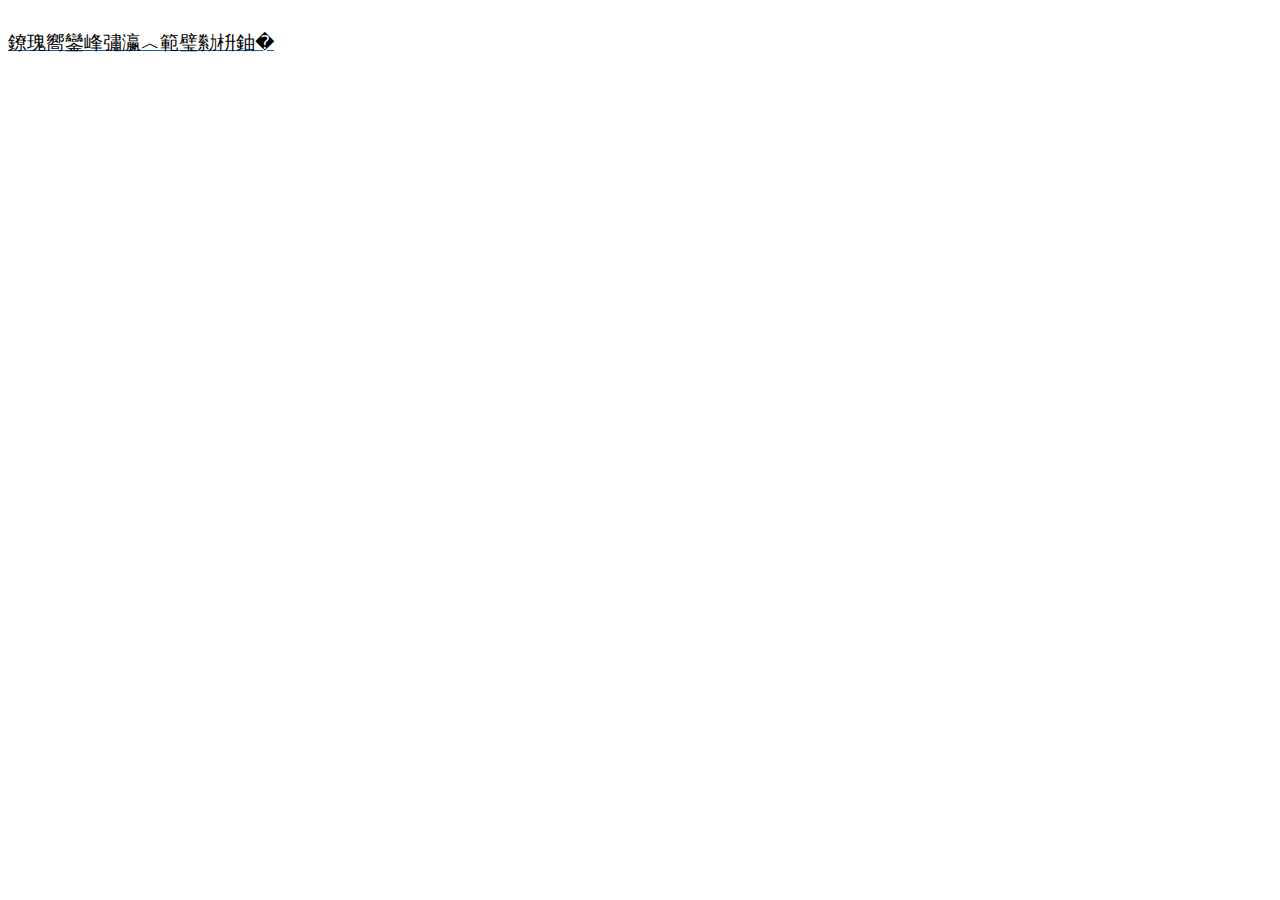
==== commit 5fecc756: "Update index.html" ====
--- a/zhapian/index.html
+++ b/zhapian/index.html
@@ -12,8 +12,8 @@
 <link rel=File-List href="zhapian2.files/filelist.xml">
 <!--[if gte mso 9]><xml>
  <o:DocumentProperties>
-  <o:Author>������</o:Author>
-  <o:LastAuthor>������</o:LastAuthor>
+  <o:Author>王三问</o:Author>
+  <o:LastAuthor>王三问</o:LastAuthor>
   <o:Revision>13</o:Revision>
   <o:TotalTime>11</o:TotalTime>
   <o:Created>2022-02-12T12:17:00Z</o:Created>
@@ -39,7 +39,7 @@
   <w:TrackMoves>false</w:TrackMoves>
   <w:TrackFormatting/>
   <w:PunctuationKerning/>
-  <w:DrawingGridVerticalSpacing>7.8 ��</w:DrawingGridVerticalSpacing>
+  <w:DrawingGridVerticalSpacing>7.8 磅</w:DrawingGridVerticalSpacing>
   <w:DisplayHorizontalDrawingGridEvery>0</w:DisplayHorizontalDrawingGridEvery>
   <w:DisplayVerticalDrawingGridEvery>2</w:DisplayVerticalDrawingGridEvery>
   <w:ValidateAgainstSchemas/>
@@ -672,7 +672,7 @@
 	mso-font-pitch:variable;
 	mso-font-signature:3 0 0 0 1 0;}
 @font-face
-	{font-family:����;
+	{font-family:等线;
 	panose-1:2 1 6 0 3 1 1 1 1 1;
 	mso-font-alt:DengXian;
 	mso-font-charset:134;
@@ -680,7 +680,7 @@
 	mso-font-pitch:variable;
 	mso-font-signature:-1610612033 953122042 22 0 262159 0;}
 @font-face
-	{font-family:"\@����";
+	{font-family:"\@等线";
 	panose-1:2 1 6 0 3 1 1 1 1 1;
 	mso-font-charset:134;
 	mso-generic-font-family:auto;
@@ -697,12 +697,12 @@
 	mso-pagination:none;
 	font-size:10.5pt;
 	mso-bidi-font-size:11.0pt;
-	font-family:����;
-	mso-ascii-font-family:����;
+	font-family:等线;
+	mso-ascii-font-family:等线;
 	mso-ascii-theme-font:minor-latin;
-	mso-fareast-font-family:����;
+	mso-fareast-font-family:等线;
 	mso-fareast-theme-font:minor-fareast;
-	mso-hansi-font-family:����;
+	mso-hansi-font-family:等线;
 	mso-hansi-theme-font:minor-latin;
 	mso-bidi-font-family:"Times New Roman";
 	mso-bidi-theme-font:minor-bidi;
@@ -723,7 +723,7 @@
 .MsoChpDefault
 	{mso-style-type:export-only;
 	mso-default-props:yes;
-	font-family:����;
+	font-family:等线;
 	mso-bidi-font-family:"Times New Roman";
 	mso-bidi-theme-font:minor-bidi;}
  /* Page Definitions */
@@ -745,7 +745,7 @@
 <style>
  /* Style Definitions */
  table.MsoNormalTable
-	{mso-style-name:��ͨ����;
+	{mso-style-name:普通表格;
 	mso-tstyle-rowband-size:0;
 	mso-tstyle-colband-size:0;
 	mso-style-noshow:yes;
@@ -756,12 +756,12 @@
 	mso-pagination:widow-orphan;
 	font-size:10.5pt;
 	mso-bidi-font-size:11.0pt;
-	font-family:����;
-	mso-ascii-font-family:����;
+	font-family:等线;
+	mso-ascii-font-family:等线;
 	mso-ascii-theme-font:minor-latin;
-	mso-fareast-font-family:����;
+	mso-fareast-font-family:等线;
 	mso-fareast-theme-font:minor-fareast;
-	mso-hansi-font-family:����;
+	mso-hansi-font-family:等线;
 	mso-hansi-theme-font:minor-latin;
 	mso-font-kerning:1.0pt;}
 </style>
@@ -785,11 +785,11 @@
 mso-themecolor:text1'><a
 href="http://wsw-aerospace.why-studio.tk/mmexport1644663892411.mp4"><span
 lang=EN-US style='color:black;mso-themecolor:text1;text-decoration:none;
-text-underline:none'><span lang=EN-US>���<span lang=EN-US>��ȡ</span></span></span><span
+text-underline:none'><span lang=EN-US>点击<span lang=EN-US>获取</span></span></span><span
 lang=EN-US style='color:black;mso-themecolor:text1;text-decoration:none;
-text-underline:none'><span lang=EN-US>ѧϰ</span></span><span lang=EN-US
+text-underline:none'><span lang=EN-US>学习</span></span><span lang=EN-US
 style='color:black;mso-themecolor:text1;text-decoration:none;text-underline:
-none'><span lang=EN-US>����</span></span></a><o:p></o:p></span></p>
+none'><span lang=EN-US>资料♂</span></span></a><o:p></o:p></span></p>
 
 </div>
 
